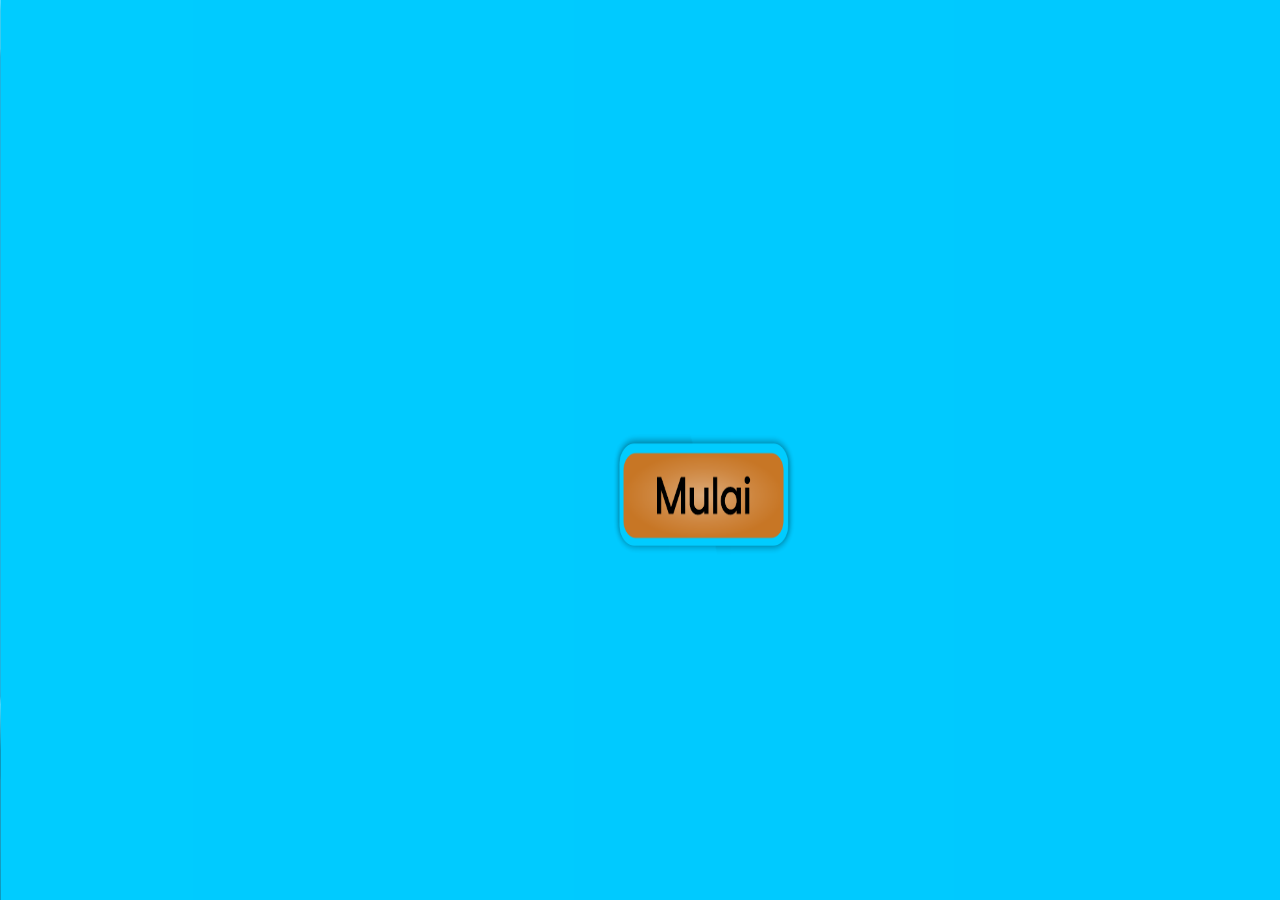
==== bronto.html @ d0571cc1 "Add files via upload" ====
<!DOCTYPE html>
<html lang="en">
<head>
    <meta charset="UTF-8">
    <meta name="viewport" content="width=device-width, initial-scale=1.0">
    <link rel="stylesheet" href="bronto.css"/>
    <title>dino.web</title>
    
</head>
<body>

    <div id="mulai">
        <img src="mulai.png" class="mulai">
    </div>

    <div id="ombak1" class="ombak1"></div>
  
    <div class="background">
        <div class="backgroundmove"></div>
    </div>
    <div id="hidden" class="waktu"></div>
    <div class="sprite-box"></div>
    <div class="nyawa" id="nyawa">
        <div class="nyawa1" id="nyawa1"></div>
        <div class="nyawa2" id="nyawa2"></div>
        <div class="nyawa3" id="nyawa3"></div>
    </div>

    <!-- tombol exit -->
    <div id="btnexit">
    <img src="out.png" id="btnExit">
    </div>
    <audio id="hehehe" src="hehehe.mp3"></audio>
    <audio id="bgMusic" src="musik.mp3" loop></audio>

    <!-- popup -->
    <div id="menu" class="hidden">
      <img src="outmenu.png" class="outmenu" alt ="Menu Game">
      <img src="keluar.png"  class="menukeluar" alt ="Menu Game">
      <img src="lanjut.png"  class="menulanjut" alt ="Menu Game">
    </div>

     <div id="menangya" class="hidden">
      <div class="menang" alt ="Menu Game"></div>
      <div class="menangkeluar" alt ="Menu Game"></div>
      <div class="menanglagi" alt ="Menu Game"></div>
    </div>
    <div id="peta"  class="peta">
     <div id="zona"  class="zona"></div>
     </div>

     <div id="kalahya" class="hidden">
      <div class="kalah" alt ="Menu Game"></div>
      <div class="kalahkeluar" alt ="Menu Game"></div>
      <div class="kalahlagi" alt ="Menu Game"></div>
        <div class="besi" alt ="Menu Game"></div>
    </div>

    
     <div class="p1" id="p1"></div>
    <div class="p2" id="p2"></div>
    <div class="p3" id="p3"></div>
    <div class="p4" id="p4"></div>
    <div class="p5" id="p5"></div>

    <div id="timer">02:00</div>
    <div id="meja"></div>
    <script src="bronto.js"></script>
    
</body>
</html>
---- bronto.css ----
*,
html,
body{
    /* Nonaktifkan highlight saat tap atau drag di seluruh body/game */
    -webkit-user-select: none;  /* Safari/Chrome */
    -moz-user-select: none;     /* Firefox */
    -ms-user-select: none;      /* IE/Edge */
    user-select: none;          /* Standar modern */
    -webkit-tap-highlight-color: transparent; /* hilangkan highlight biru di mobile */
    margin: 0;
    padding: 0;
    width: 100%;
    height: 100%;
    font-family: 'Gill Sans', 'Gill Sans MT', Calibri, 'Trebuchet MS', sans-serif;
    position: relative; 
    overflow: hidden; /* overflow: hidden; dipakai memang paling bagus dibody, karena untuk mengunci agar ful layar dan memotong gambar yg lebih besar dari layar  */
}
.background {
    position: absolute;   /* 🔥 WAJIB */
    top: 0;
    left: 0;
    width: 100%;
    height: 100%;
    z-index: 0;           /* 🔥 paling bawah */
}
.backgroundmove{
    position: absolute;    /*position: absolute;  dipakai agar gambar melayang tidak menghabiskan ruang, biasanya dikombo dengan z-index*/
    top: 0;
    left: 0;
    background-image: url(r7.png);
    width: 100vw;
    height: 100vh;
    z-index: 2;
    background-size:auto 100%;

    animation: slideBackground 5s linear infinite;
}
    @keyframes slideBackground{
        from{background-position: 0 0;}
        to  {background-position: -2120px 0;}
} 
@keyframes gempaBg {
    0% { transform: translate(0, 0); }
    10% { transform: translate(-5px, 5px); }
    20% { transform: translate(5px, -5px); }
    30% { transform: translate(-5px, -5px); }
    40% { transform: translate(5px, 5px); }
    50% { transform: translate(-3px, 3px); }
    60% { transform: translate(3px, -3px); }
    70% { transform: translate(-2px, -2px); }
    80% { transform: translate(2px, 2px); }
    90% { transform: translate(-1px, 1px); }
    100% { transform: translate(0, 0); }
}

.gempa {
    animation: gempaBg 0.3s linear infinite;
}

.ombak1 {
    position: absolute;    /*position: absolute;  dipakai agar gambar melayang tidak menghabiskan ruang, biasanya dikombo dengan z-index*/
    top: 0;
    left: 0;
    background-image: url(ombak1.png);
    width: 100vw;
    height: 100vh;
    z-index: 1000;
    background-size: cover;      /* ini kunci FULL layar */
    background-repeat: no-repeat;

    animation: slideBackground 7s linear infinite;
}
#ombak1.geser {
    animation: geserKeluar 1s ease forwards !important;
    animation-play-state: running !important;
}

@keyframes geserKeluar {
    from {
        transform: translateX(0);
    }
    to {
        transform: translateX(-100%);
    }
}
/* Efek berkedip saat terkena meja */
.sprite-box.terkena {
    animation: berkedip 0.3s linear 6; /* 5 kali berkedip */
}

@keyframes berkedip {
    0%, 100% { opacity: 1; }
    50% { opacity: 0; }
}

.sprite-box{
    position: absolute;
    top: 44%;
    left:auto;
    width: 354px;
    height: 352px;
    z-index: 10;
    background-size: 708px 352px;
    background-image: url(frame12.png);
    background-repeat: no-repeat;
               /* nama animasi-durasi-jumlah langllah-perullangan */
}
@keyframes berjalan-terus{
    from{background-position: 0px 0px;}
    to{ background-position: -708px 0px;}
    }
.sprite-box{
    animation: none;
}
.berjalan {
    animation: berjalan-terus 0.2s steps(2) infinite;
}
/*.sprite-box.lompat {
    animation: 
        berjalan-terus 0.2s steps(2) infinite,
        lompatAnim 0.5s linear;
}

@keyframes lompatAnim {
    0%   { transform: translateY(0); }
    50%  { transform: translateY(-200px); }
    100% { transform: translateY(0); }
}*/
#meja, #kursi {
    position: absolute;
    width: 200px;
    height: 400px;
    background-size: contain;
    background-repeat: no-repeat;
    background-position: center;
}

#meja {
    top: 50%;
    left: 100%;
    background-image: url('meja.png');
    z-index: 6;
}

#kursi {
    height: 200px; /* kurang lebih setengah tinggi background */
    width: auto;   /* otomatis mengikuti rasio */
    top: 50%;
    transform: translateY(-50%);
}


.meja-gerak {
    animation: meja-jalan 4s linear;
}
.kursi-gerak {
    animation: meja-jalan 5s linear;
}

/* Keyframe animasi dari kanan ke kiri */
@keyframes meja-jalan {
    from { left: 100%; }
    to   { left: -200px; } /* keluar layar kiri */
}

#btnexit{
    position: absolute;    /*position: absolute;  dipakai agar gambar melayang tidak menghabiskan ruang, biasanya dikombo dengan z-index*/
    top: 85%;
    left: 85%;
    width: 10%;
    height:10%;
    z-index: 100;
    background-size:contain;
    background-repeat: no-repeat;
    background-position: center;
}
#btnexit img {
    transition: transform 0.1s ease, box-shadow 0.1s ease;
    cursor: pointer;
}

#btnexit img:hover {
    transform: scale(1.1);
}

#btnexit img:active {
    transform: scale(0.95);
    box-shadow: inset 0 3px 6px rgba(0,0,0,0.3);
}
.hidden {
    display: none;
}
#hidden {
    display: none;
}
#menu {
    position: fixed;   /* penting */
    top: 0;
    left: 0;
    width: 100%;
    height: 100%;

    z-index: 9999;     /* HARUS paling atas */
}
.outmenu{  position: absolute;    /*position: absolute;  dipakai agar gambar melayang tidak menghabiskan ruang, biasanya dikombo dengan z-index*/
    top: 45%;
    left: 44%;
    width: 15%;
    height:20%;
    z-index: 99;
    background-size:contain;
    background-repeat: no-repeat;
    background-position: center;
    transform: scale(3);
}
#mulai{
    position: absolute;    /*position: absolute;  dipakai agar gambar melayang tidak menghabiskan ruang, biasanya dikombo dengan z-index*/
    top: 50%;
    left: 50%;
    width: 10%;
    height:10%;
    z-index: 1001;
    background-size:contain;
    background-repeat: no-repeat;
    background-position: center;
    transform: scale(1.5);
}
#mulai img {
    width: 100%;
    height: 100%;
    display: block;
}

/* hover */
#mulai:hover {
    transform: scale(1.7);
}

/* klik */
#mulai:active {
    transform: scale(1.2); /* lebih kecil = efek ditekan */
    box-shadow: inset 0 3px 6px rgba(0,0,0,0.3);}
.menukeluar{
    position: absolute;    /*position: absolute;  dipakai agar gambar melayang tidak menghabiskan ruang, biasanya dikombo dengan z-index*/
    top: 65%;
    left: 38%;
    width: 10%;
    height:10%;
    z-index: 100;
    background-size:contain;
    background-repeat: no-repeat;
    background-position: center;
    transform: scale(1.5);
}
.menukeluar img {
    width: 100%;
    height: 100%;
    display: block;
}

/* hover */
.menukeluar:hover {
    transform: scale(1.7);
}

/* klik */
.menukeluar:active {
    transform: scale(1.2); /* lebih kecil = efek ditekan */
    box-shadow: inset 0 3px 6px rgba(0,0,0,0.3);
}
.menulanjut{
    position: absolute;    /*position: absolute;  dipakai agar gambar melayang tidak menghabiskan ruang, biasanya dikombo dengan z-index*/
    top: 65%;
    left: 54%;
    width: 10%;
    height:10%;
    z-index: 100;
    background-size:contain;
    background-repeat: no-repeat;
    background-position: center;
    transform: scale(1.5);
}
.menulanjut img {
    width: 100%;
    height: 100%;
    display: block;
}

/* hover */
.menulanjut:hover {
    transform: scale(1.7);
}

/* klik */
.menulanjut:active {
    transform: scale(1.2); /* lebih kecil = efek ditekan */
    box-shadow: inset 0 3px 6px rgba(0,0,0,0.3);
}

#timer {
    position: fixed;      /* Tetap di posisi meski layar di-scroll */
    top: 10px;            /* Jarak dari atas */
    left: 96%;            /* Geser ke tengah horizontal */
    transform: translateX(-50%); /* Menyeimbangkan agar benar-benar di tengah */
    font-family: Arial, sans-serif;
    font-size: 30px;
    font-weight: bold;
    color: brown;
    z-index: 99;         /* Agar tidak tertutup elemen game lain */
}
.paused *:not(.ombak1) {
    animation-play-state: paused !important;
}

.p1 {
   
    position: absolute;
    top: 79%;
    left: -80vw;
    width: 80vw;
    height: 20vh;
    z-index: 16;
    background: url("p1.png") no-repeat center;
    background-size: contain;
}
.p2 {
   
    position: absolute;
    top: 79%;
    left: -95vw;
    width: 80vw;
    height: 20vh;
    z-index: 20;
    background: url("p2.png") no-repeat center;
    background-size: contain;
}
.p3 {
    position: absolute;
    top: 79%;
    left: -95vw;
    width: 80vw;
    height: 20vh;
    z-index: 17;
    background: url("p3.png") no-repeat center;
    background-size: contain;
}
.p4 {
    position: absolute;
    top: 79%;
    left: -95vw;
    width: 80vw;
    height: 20vh;
    z-index: 18;
    background: url("p4.png") no-repeat center;
    background-size: contain;
}
.p5 {
    position: absolute;
    top: 79%;
    left: -95vw;
    width: 80vw;
    height: 20vh;
    z-index: 19;
    background: url("p5.png") no-repeat center;
    background-size: contain;
}

.nyawa1 {
    position: absolute;    /*position: absolute;  dipakai agar gambar melayang tidak menghabiskan ruang, biasanya dikombo dengan z-index*/
    background-size:contain;
    background-repeat: no-repeat;
    top: 7%;
    left: 74vh;
    width: 100px;
    height: 100px;
    background-image: url(nyawa1.png);
    z-index: 61;

}
.nyawa2 {
    position: absolute;    /*position: absolute;  dipakai agar gambar melayang tidak menghabiskan ruang, biasanya dikombo dengan z-index*/
    background-size:contain;
    background-repeat: no-repeat;
    top: 7%;
    left: 85vh;
    width: 100px;
    height: 100px;
    background-image: url(nyawa2.png);
    z-index: 62;
}
.nyawa3 {
    position: absolute;    /*position: absolute;  dipakai agar gambar melayang tidak menghabiskan ruang, biasanya dikombo dengan z-index*/
    background-size:contain;
    background-repeat: no-repeat;
    width: 100px;
    height: 100px;
    top: 7%;
    left: 96vh;
    background-image: url(nyawa3.png);
    z-index: 63;
}
@keyframes denyut {
    0%   { transform: scale(1); opacity: 1; }
    50%  { transform: scale(1.4); opacity: 0.5; }
    100% { transform: scale(1); opacity: 1; }
}

.denyut {
    animation: denyut 0.3s ease 4;
}
#kalahya{
    position: fixed;
    top: 0;
    left: 0;
    z-index: 1111; /* HARUS lebih tinggi dari ombak */
}
.kalah{  
    position: absolute;    /*position: absolute;  dipakai agar gambar melayang tidak menghabiskan ruang, biasanya dikombo dengan z-index*/
    top: 36%;
    left: 43%;
    width: 230px;
    height:235px;
    z-index: 1112;
    background-size:contain;
    background-image: url(kalah.png);
    background-repeat: no-repeat;
    transform: scale(3);
}
.kalahlagi{  
    position: absolute;    /*position: absolute;  dipakai agar gambar melayang tidak menghabiskan ruang, biasanya dikombo dengan z-index*/
    top: 71%;
    left: 49%;
    width: 270px;
    height:130px;
    z-index: 1116;
    background-image: url(kalahlagi.png);
    background-repeat: no-repeat;
    background-size: contain;
   
}
.kalahlagi img {
    width: 100%;
    height: 100%;
    display: block;
}

/* hover */
.kalahlagi:hover {
    transform: scale(1.1);
}

/* klik */
.kalahlagi:active {
    transform: scale(0.9); /* lebih kecil = efek ditekan */
}
.kalahkeluar{  
    position: absolute;    /*position: absolute;  dipakai agar gambar melayang tidak menghabiskan ruang, biasanya dikombo dengan z-index*/
    top: 71%;
    left: 36%;
    width: 270px;
    height:130px;
    z-index: 1115;
    background-image: url(kalahkeluar.png);
    background-repeat: no-repeat;
    background-size: contain;
}
.kalahkeluar img {
    width: 100%;
    height: 100%;
    display: block;
}

/* hover */
.kalahkeluar:hover {
    transform: scale(1.1);
}

/* klik */
.kalahkeluar:active {
    transform: scale(0.9); /* lebih kecil = efek ditekan */
}
#menangya{
    position: fixed;
    top: 0;
    left: 0;
    z-index: 1111; /* HARUS lebih tinggi dari ombak */
}
.menang{  
    position: absolute;    /*position: absolute;  dipakai agar gambar melayang tidak menghabiskan ruang, biasanya dikombo dengan z-index*/
    top: 36%;
    left: 43%;
    width: 230px;
    height:235px;
    z-index: 100;
    background-size:contain;
    background-image: url(menang.png);
    background-repeat: no-repeat;
    transform: scale(3);
}
.menanglagi{  
    position: absolute;    /*position: absolute;  dipakai agar gambar melayang tidak menghabiskan ruang, biasanya dikombo dengan z-index*/
    top: 71%;
    left: 49%;
    width: 270px;
    height:130px;
    z-index: 1113;
    background-size:contain;
    background-image: url(menanglagi.png);
    background-repeat: no-repeat;
   
}
.menanglagi img {
    width: 100%;
    height: 100%;
    display: block;
}

/* hover */
.menanglagi:hover {
    transform: scale(1.1);
}

/* klik */
.menanglagi:active {
    transform: scale(0.9); /* lebih kecil = efek ditekan */
}
.menangkeluar{  
    position: absolute;    /*position: absolute;  dipakai agar gambar melayang tidak menghabiskan ruang, biasanya dikombo dengan z-index*/
    top: 71%;
    left: 36%;
    width: 270px;
    height:130px;
    z-index: 1114;
    background-image: url(menangkeluar.png);
    background-repeat: no-repeat;
    background-size: contain;
}
.menangkeluar img {
    width: 100%;
    height: 100%;
    display: block;
}

/* hover */
.menangkeluar:hover {
    transform: scale(1.1);
}

/* klik */
.menangkeluar:active {
    transform: scale(0.9); /* lebih kecil = efek ditekan */
}
.waktu{
    position: absolute;
    top: 61%;
    left: 45%;
    width: 150px;
    height: 35px;
    font-family: 'Lucida Sans', 'Lucida Sans Regular', 'Lucida Grande', 'Lucida Sans Unicode', Geneva, Verdana, sans-serif;
    justify-content: center;
    padding: 20px;
    font-size: 200%;
    z-index: 1200;
    font-weight: 700;
    
}
.hidden {
    display: none !important;
}
.besi{  
    position: absolute;    /*position: absolute;  dipakai agar gambar melayang tidak menghabiskan ruang, biasanya dikombo dengan z-index*/
    top: 49%;
    left: 53%;
    width: 180px;
    height:180x;
    z-index: 1114;
    background-image: url(besi.png);
    background-repeat: no-repeat;
    background-size: contain;
}
/* =========================
   PETA BERGERAK
========================= */
.peta{  
    position: absolute;

    top: 8%;
    left: 100%;

    width: 700px;
    height:700px;

    z-index: 4;

    background-image: url(peta.png);
    background-repeat: no-repeat;
    background-size: contain;

    animation: jalanPeta 8s linear forwards;

    /* 🔥 awalnya berhenti */
    animation-play-state: paused;
}

/* GERAK KANAN -> KIRI */
@keyframes jalanPeta{
    from{
        left: 100%;
    }

    to{
        left: -800px;
    }
}

/* =========================
   ZONA
========================= */
.zona{  
    position: absolute;

    /* posisi RELATIF terhadap peta */
    top: 53%;
    left: 45%;

    width: 100px;
    height:100px;

    z-index: 5;

    background-image: url(zona.png);
    background-repeat: no-repeat;
    background-size: contain;

    overflow: visible;
}

/* GELOMBANG 1 */
.zona::before{
    content: "";
    position: absolute;

    top: 50%;
    left: 50%;

    width: 40px;
    height: 40px;

    border-radius: 50%;
    border: 6px solid rgba(255,0,0,0.8);

    transform: translate(-50%, -50%) scale(0.2);

    animation: zonaWave 2s linear infinite;
}

/* GELOMBANG 2 */
.zona::after{
    content: "";
    position: absolute;

    top: 50%;
    left: 50%;

    width: 40px;
    height: 40px;

    border-radius: 50%;
    border: 6px solid rgba(255,0,0,0.5);

    transform: translate(-50%, -50%) scale(0.2);

    animation: zonaWave 2s linear infinite;
    animation-delay: 1s;
}

/* ANIMASI GELOMBANG */
@keyframes zonaWave{
    0%{
        transform: translate(-50%, -50%) scale(0.2);
        opacity: 1;
    }

    100%{
        transform: translate(-50%, -50%) scale(4);
        opacity: 0;
    }
}
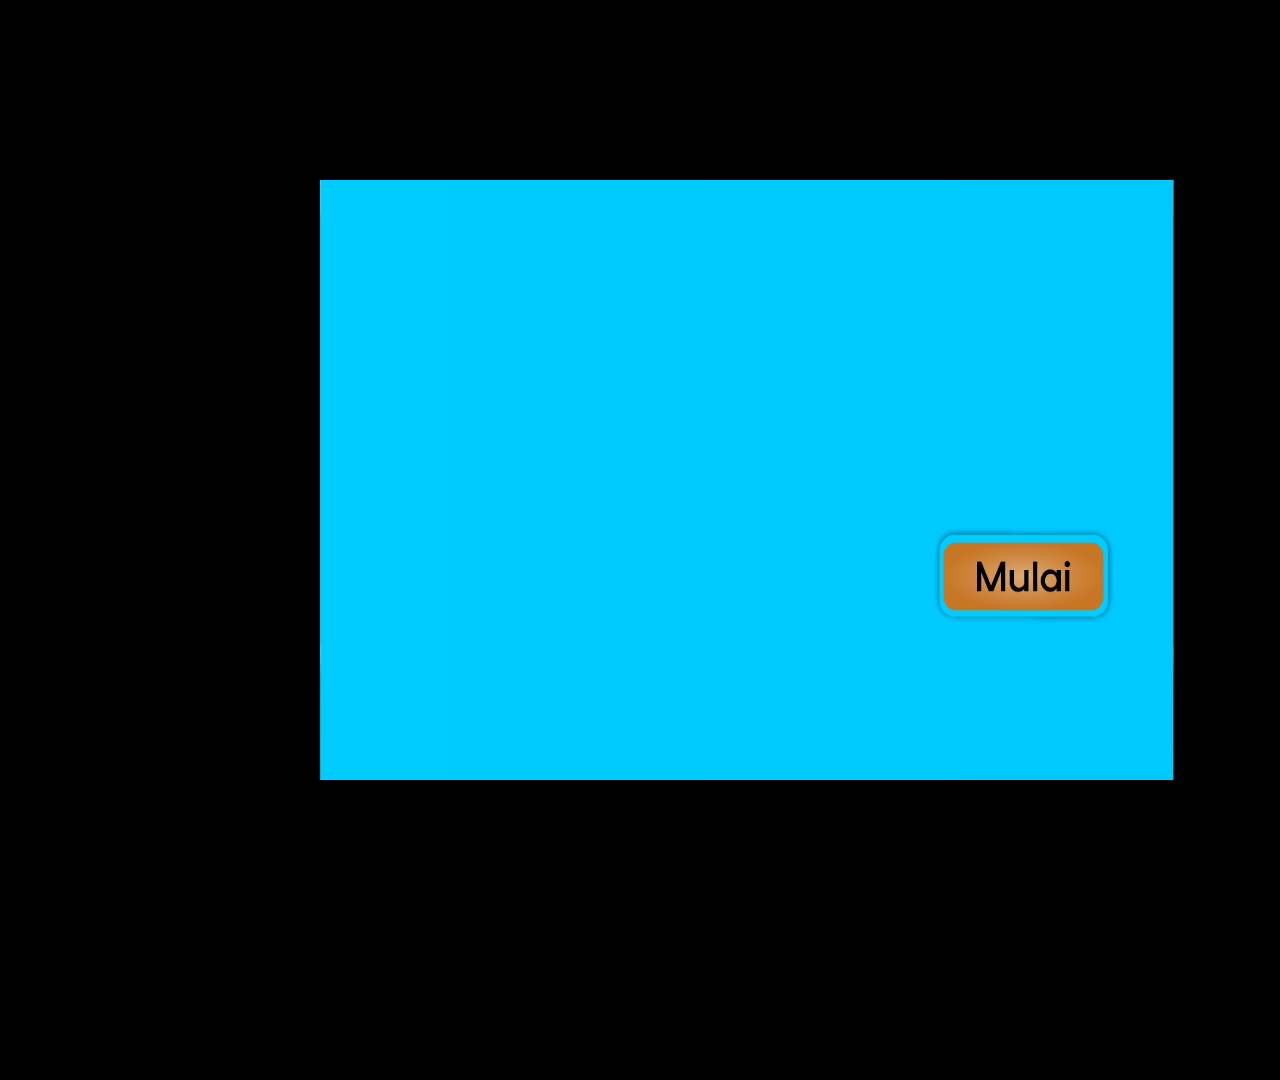
==== commit 960162e6: "Update bronto.html" ====
--- a/bronto.html
+++ b/bronto.html
@@ -5,9 +5,19 @@
     <meta name="viewport" content="width=device-width, initial-scale=1.0">
     <link rel="stylesheet" href="bronto.css"/>
     <title>dino.web</title>
+    <style>
+html, body {
+    margin: 0;
+    padding: 0;
+    width: 100%;
+    height: 100%;
+    overflow: hidden;
+    background: black;}
+</style>
     
 </head>
 <body>
+  <div class="game-container">
 
     <div id="mulai">
         <img src="mulai.png" class="mulai">
@@ -15,9 +25,7 @@
 
     <div id="ombak1" class="ombak1"></div>
   
-    <div class="background">
-        <div class="backgroundmove"></div>
-    </div>
+    <div class="backgroundmove"></div>
     <div id="hidden" class="waktu"></div>
     <div class="sprite-box"></div>
     <div class="nyawa" id="nyawa">
@@ -66,6 +74,6 @@
     <div id="timer">02:00</div>
     <div id="meja"></div>
     <script src="bronto.js"></script>
-    
+    </div>
 </body>
-</html>+</html>
--- a/bronto.css
+++ b/bronto.css
@@ -14,6 +14,16 @@
     font-family: 'Gill Sans', 'Gill Sans MT', Calibri, 'Trebuchet MS', sans-serif;
     position: relative; 
     overflow: hidden; /* overflow: hidden; dipakai memang paling bagus dibody, karena untuk mengunci agar ful layar dan memotong gambar yg lebih besar dari layar  */
+}
+.game-container{
+    position: relative;
+
+    width: 1920px;
+    height: 1080px;
+
+    overflow: hidden;
+
+    transform-origin: center center;
 }
 .background {
     position: absolute;   /* 🔥 WAJIB */
@@ -685,4 +695,4 @@
         transform: translate(-50%, -50%) scale(4);
         opacity: 0;
     }
-}+}
